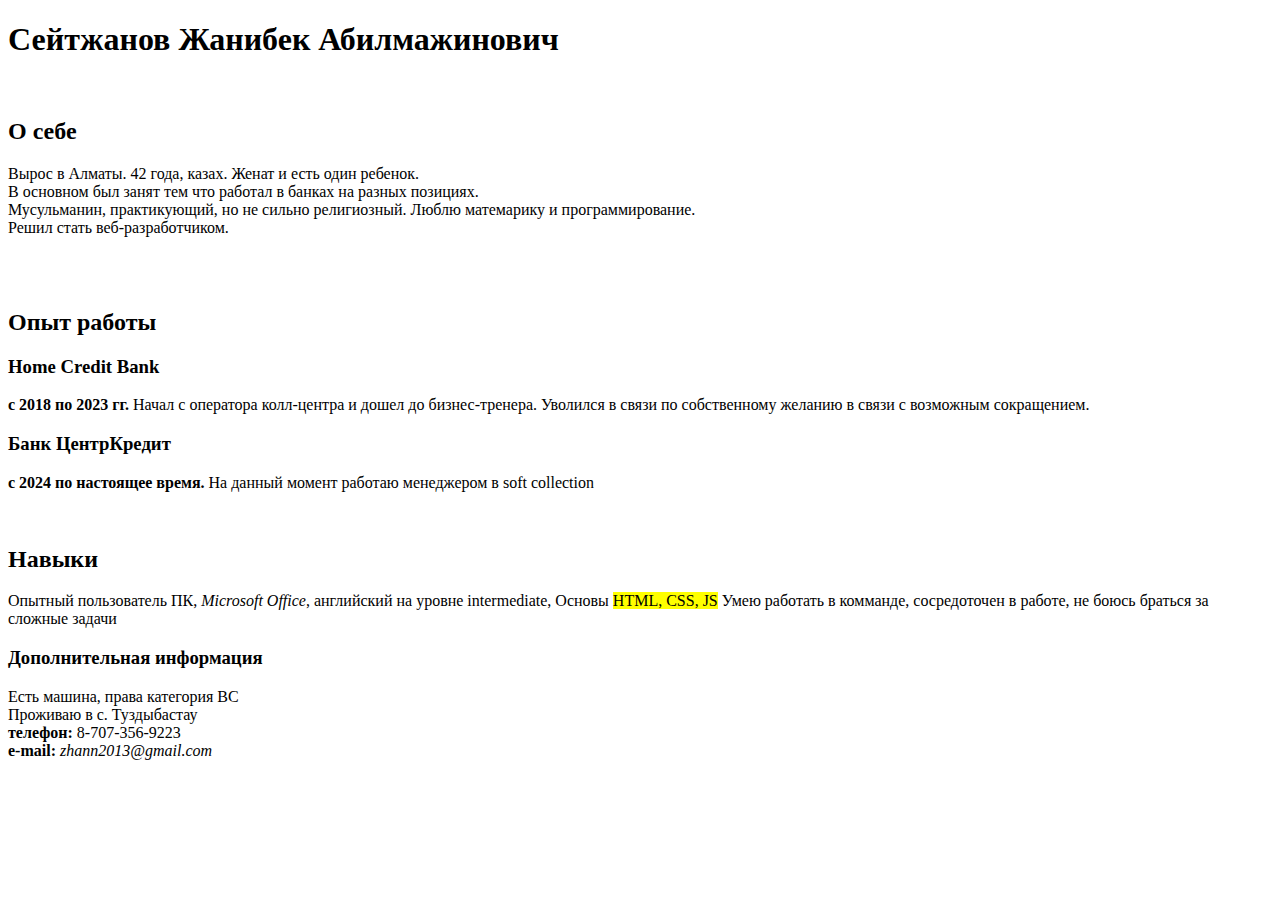
==== index.html @ 84eb2d72 "first commit" ====
<!DOCTYPE html>
<html lang="en">
<head>
    <meta charset="UTF-8">
    <meta name="viewport" content="width=device-width, initial-scale=1.0">
    <title>Резюме</title>
</head>
<body>

    <h1>Сейтжанов Жанибек Абилмажинович</h1>
    <br>

    <h2>О себе</h2>

    <p> Вырос в Алматы. 42 года, казах. Женат и есть один ребенок.<br>
        В основном был занят тем что работал в банках на разных позициях. <br> 
        Мусульманин, практикующий, но не сильно религиозный. Люблю матемарику и программирование. <br>
        Решил стать веб-разработчиком.
    </p>

    <br><br>


    <h2>Опыт работы</h2>

    <h3>Home Credit Bank</h3>
    <p> <b>с 2018 по 2023 гг.</b> Начал с оператора колл-центра и дошел до бизнес-тренера. Уволился в связи по собственному желанию в связи с возможным сокращением.</p>

    <h3>Банк ЦентрКредит</h3>
    <P> <b>с 2024 по настоящее время.</b> На данный момент работаю менеджером в soft collection</P>
    
    <br>


    <h2>Навыки</h2>

    <p>Опытный пользователь ПК, <i>Microsoft Office</i>, английский на уровне intermediate, Основы <mark> HTML, CSS, JS</mark> 
    Умею работать в комманде, сосредоточен в работе, не боюсь браться за сложные задачи</p>

    <h3>Дополнительная информация</h3>

    <p>
        Есть машина, права категория ВС<br>
        Проживаю в с. Туздыбастау<br>
        <b>телефон:</b> 8-707-356-9223 <br>
        <b>e-mail:</b> <i>zhann2013@gmail.com</i> <br>
    </p>



</body>
</html>
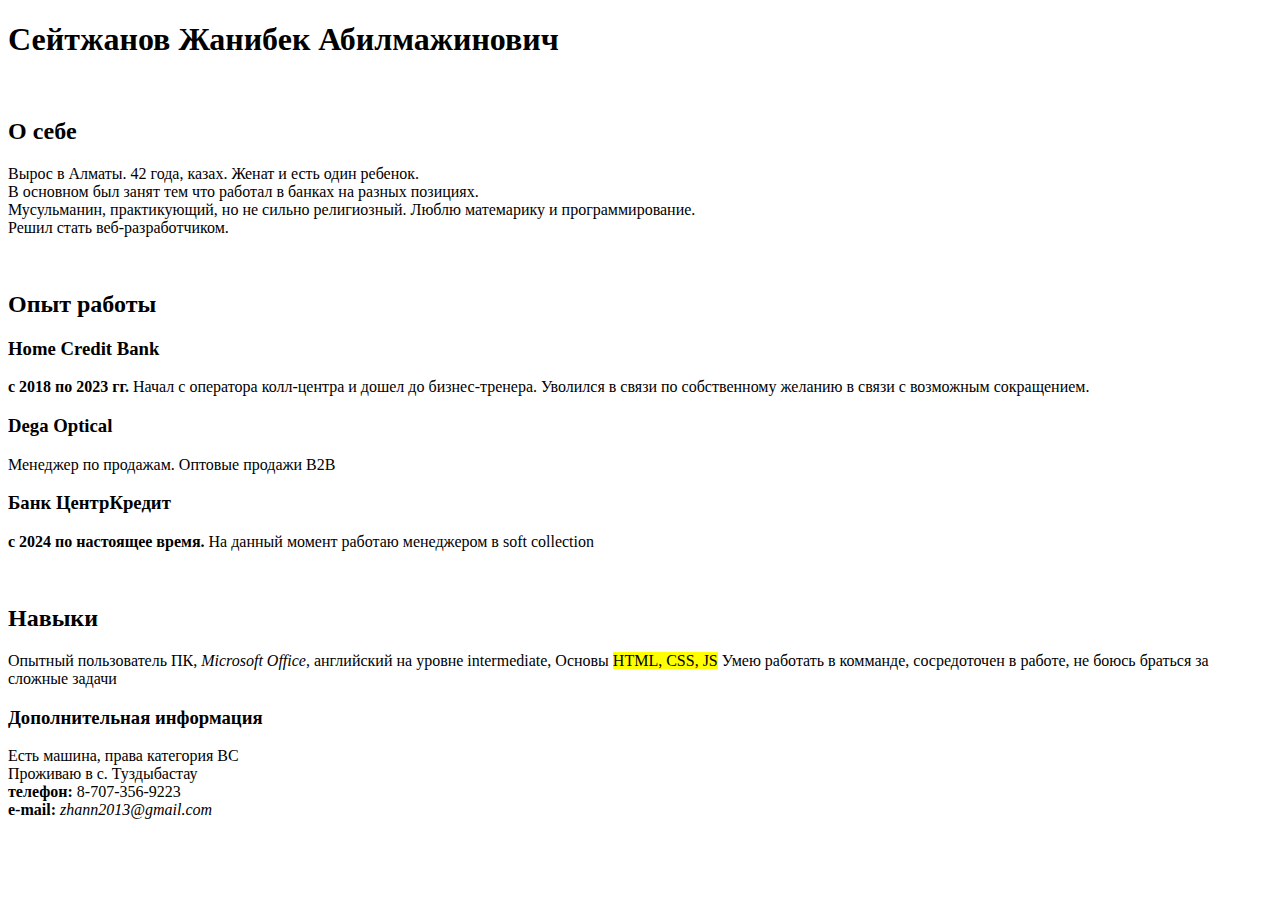
==== commit a425ed38: "testing git" ====
--- a/index.html
+++ b/index.html
@@ -18,19 +18,20 @@
         Решил стать веб-разработчиком.
     </p>
 
-    <br><br>
-
+    <br>
 
     <h2>Опыт работы</h2>
 
     <h3>Home Credit Bank</h3>
     <p> <b>с 2018 по 2023 гг.</b> Начал с оператора колл-центра и дошел до бизнес-тренера. Уволился в связи по собственному желанию в связи с возможным сокращением.</p>
 
+    <h3>Dega Optical</h3>
+    <p>Менеджер по продажам. Оптовые продажи B2B</p>
+
     <h3>Банк ЦентрКредит</h3>
     <P> <b>с 2024 по настоящее время.</b> На данный момент работаю менеджером в soft collection</P>
     
     <br>
-
 
     <h2>Навыки</h2>
 
